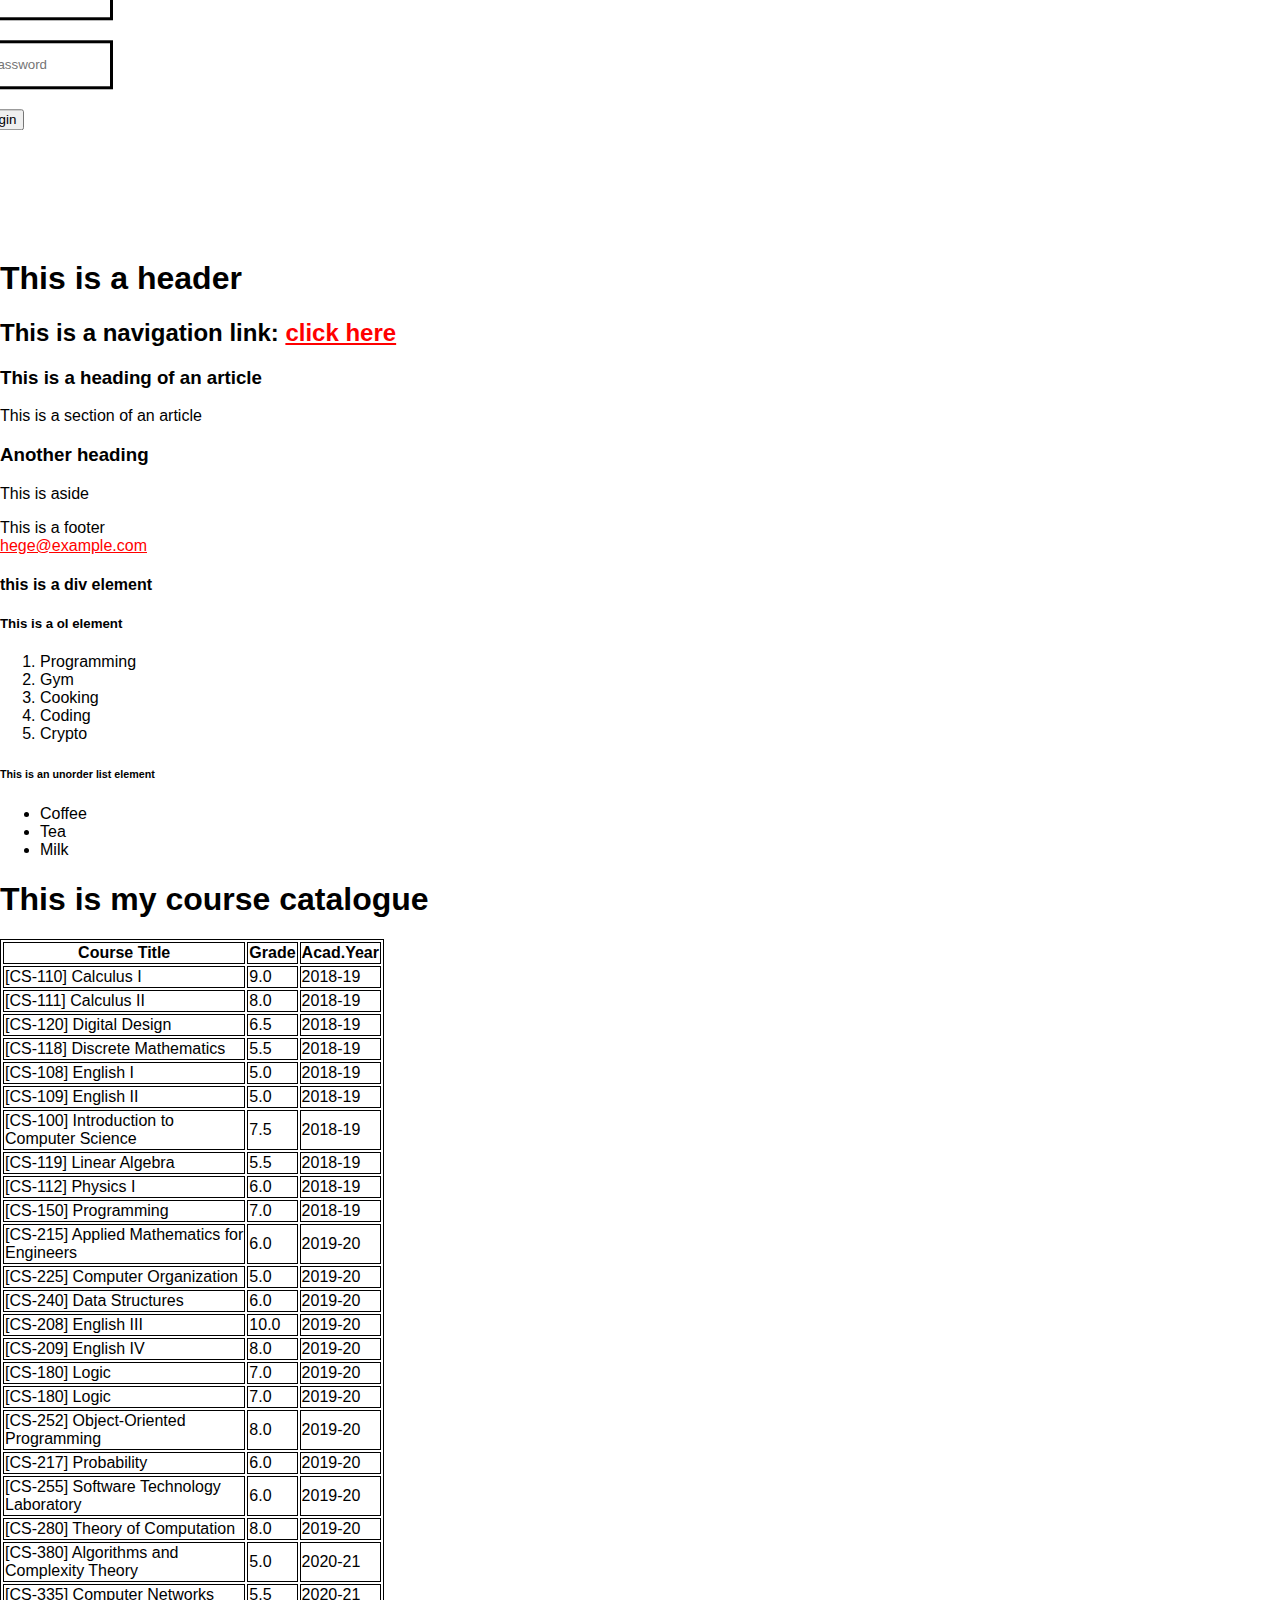
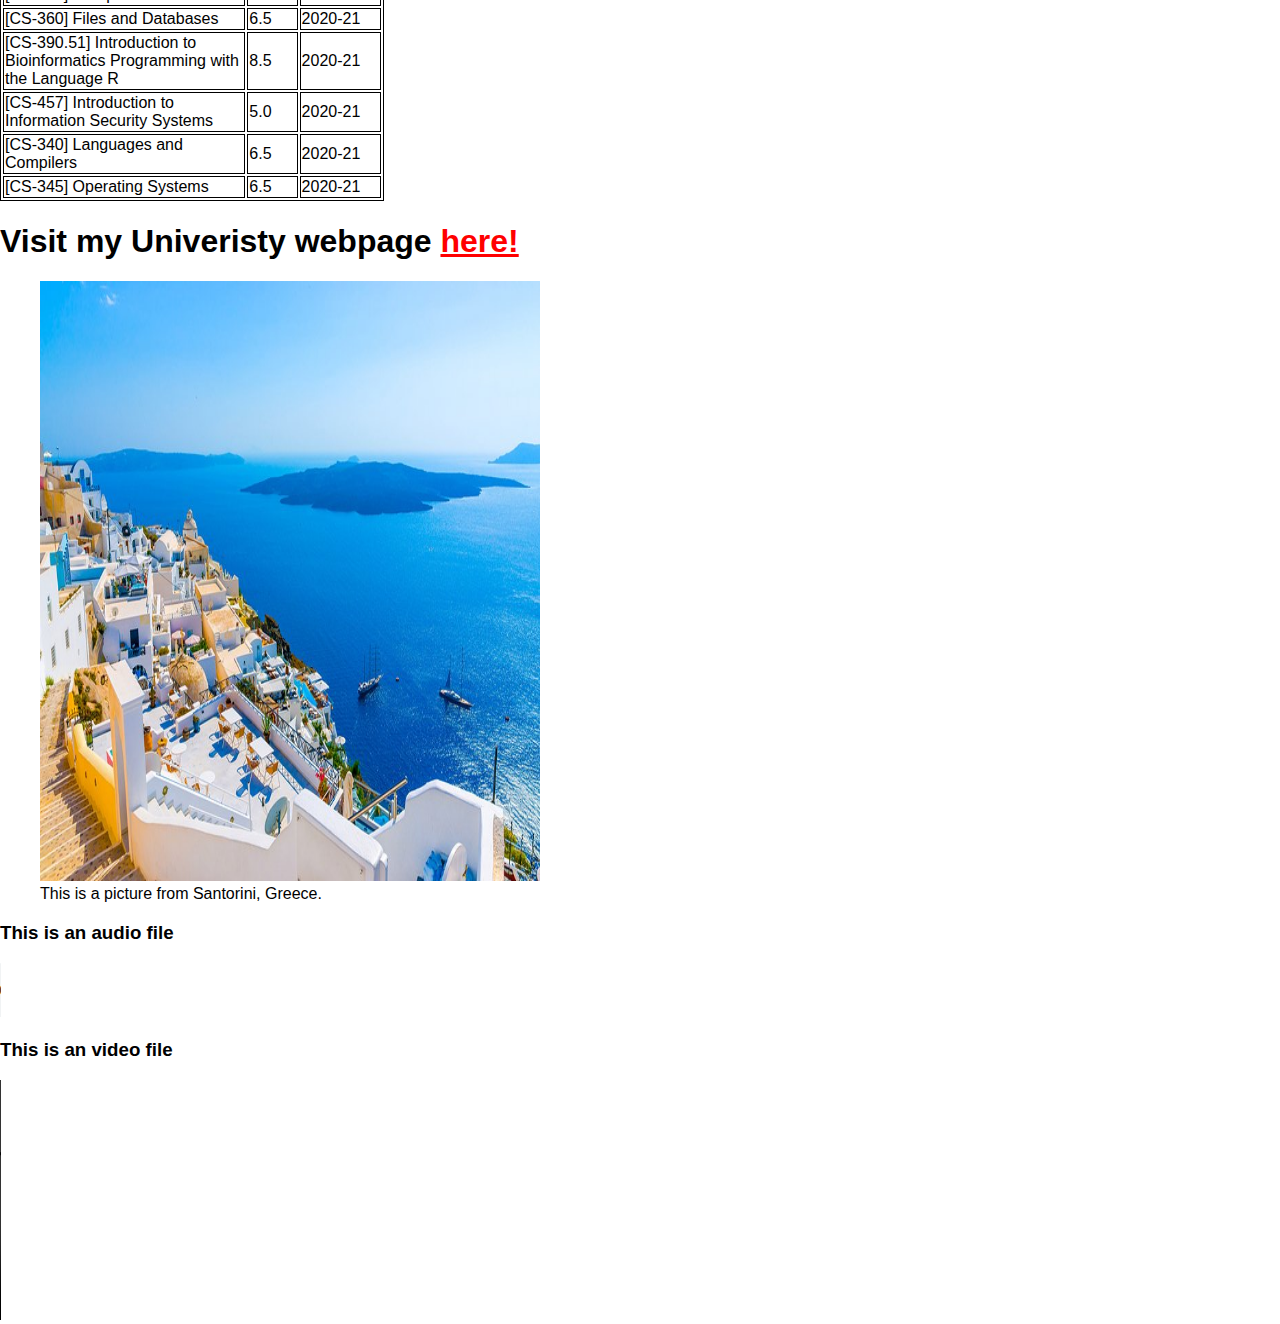
==== index.html @ 0626aeed "hi" ====
<!DOCTYPE html>
<html>
    <style>


    </style>

    <head>
        <title>GeorgeLeveWebsite</title>
        <script src="main.js"></script>
        <link rel="stylesheet" href="style.css">
    </head>

    <body>

        <form class="box" action="index.html" method="POST">
            <h1>
                login
            </h1>
            <input type="text" name="" placeholder="Enter Username" id="username">
            <input type="password" name="" placeholder="Enter Password" id="password">
            <input type="submit" name="" value="Login">
        </form>
        
        <header>
            <h1>This is a header</h1>
        </header>
        
        <nav>
            <h2>This is a navigation link:
                <a href="/html/">click here</a>
            </h2>
        </nav>

        <article>
            <h3>This is a heading of an article</h3>
            <section>This is a section of an article</section>
        </article>

        <aside>
            <h3>Another heading</h3>
            <p>This is aside</p>
        </aside>

        <footer>
            <p>This is a footer<br>
                <a href="mailto:hege@example.com">hege@example.com</a>
            </p>
        </footer>
    
        <div>
            <h4>this is a div element</h4>
        </div>

        <h5>This is a ol element</h5>
        <ol>
            <li>Programming</li>
            <li>Gym</li>
            <li>Cooking</li>
            <li>Coding</li>
            <li>Crypto</li>
        </ol>
        
        <h6>This is an unorder list element</h6>
        <ul start="30">
            <li>Coffee</li>
            <li>Tea</li>
            <li>Milk</li>
        </ul>

        <h1>This is my course catalogue</h1>
        <table style="width:30%">
            <tr>
                <th>Course Title</th>
                <th>Grade</th>
                <th>Acad.Year</th>
            </tr>

            <tr>
                <td>[CS-110] Calculus I</td>
                <td>9.0</td>
                <td>2018-19</td>
            </tr>
            <tr>
                <td>[CS-111] Calculus II</td>
                <td>8.0</td>
                <td>2018-19</td>
            </tr>
            <tr>
                <td>[CS-120] Digital Design</td>
                <td>6.5</td>
                <td>2018-19</td>
            </tr>
            <tr>
                <td>[CS-118] Discrete Mathematics</td>
                <td>5.5</td>
                <td>2018-19</td>
            </tr>
            <tr>
                <td>[CS-108] English I</td>
                <td>5.0</td>
                <td>2018-19</td>
            </tr>
            <tr>
                <td>[CS-109] English II</td>
                <td>5.0</td>
                <td>2018-19</td>
            </tr>
            <tr>
                <td>[CS-100] Introduction to Computer Science</td>
                <td>7.5</td>
                <td>2018-19</td>
            </tr>

            <tr>
                <td>[CS-119] Linear Algebra</td>
                <td>5.5</td>
                <td>2018-19</td>
            </tr>
            <tr>
                <td>[CS-112] Physics I</td>
                <td>6.0</td>
                <td>2018-19</td>
            </tr>
            <tr>
                <td>[CS-150] Programming</td>
                <td>7.0</td>
                <td>2018-19</td>
            </tr>
            <tr>
                <td>[CS-215] Applied Mathematics for Engineers</td>
                <td>6.0</td>
                <td>2019-20</td>
            </tr>
            <tr>
                <td>[CS-225] Computer Organization</td>
                <td>5.0</td>
                <td>2019-20</td>
            </tr>
            <tr>
                <td>[CS-240] Data Structures</td>
                <td>6.0</td>
                <td>2019-20</td>
            </tr>
            <tr>
                <td>[CS-208] English III</td>
                <td>10.0</td>
                <td>2019-20</td>
            </tr>
            <tr>
                <td>[CS-209] English IV</td>
                <td>8.0</td>
                <td>2019-20</td>
            </tr>
            <tr>
                <td>[CS-180] Logic</td>
                <td>7.0</td>
                <td>2019-20</td>
            </tr>
            <tr>
                <td>[CS-180] Logic</td>
                <td>7.0</td>
                <td>2019-20</td>
            </tr>
            <tr>
                <td>[CS-252] Object-Oriented Programming</td>
                <td>8.0</td>
                <td>2019-20</td>
            </tr>
            <tr>
                <td>[CS-217] Probability</td>
                <td>6.0</td>
                <td>2019-20</td>
            </tr>
            <tr>
                <td>[CS-255] Software Technology Laboratory</td>
                <td>6.0</td>
                <td>2019-20</td>
            </tr>
            <tr>
                <td>[CS-280] Theory of Computation</td>
                <td>8.0</td>
                <td>2019-20</td>
            </tr>
            <tr>
                <td>[CS-380] Algorithms and Complexity Theory</td>
                <td>5.0</td>
                <td>2020-21</td>
            </tr>
            <tr>
                <td>[CS-335] Computer Networks</td>
                <td>5.5</td>
                <td>2020-21</td>
            </tr>
            <tr>
                <td>[CS-360] Files and Databases</td>
                <td>6.5</td>
                <td>2020-21</td>
            </tr>
            <tr>
                <td>[CS-390.51] Introduction to Bioinformatics Programming with the
                    Language R</td>
                <td>8.5</td>
                <td>2020-21</td>
            </tr>
            <tr>
                <td>[CS-457] Introduction to Information Security Systems</td>
                <td>5.0</td>
                <td>2020-21</td>
            </tr>
            <tr>
                <td>[CS-340] Languages and Compilers</td>
                <td>6.5</td>
                <td>2020-21</td>
            </tr>
            <tr>
                <td>[CS-345] Operating Systems</td>
                <td>6.5</td>
                <td>2020-21</td>
            </tr>
        </table>

        <h1>Visit my Univeristy webpage
            <a href="https://www.csd.uoc.gr/CSD/index.jsp?lang=en">here!</a>
        </h1>

        <figure>
            <img src="santorini.jpg" alt="Santorini" width="500" height="600">
            <figcaption>This is a picture from Santorini, Greece.</figcaption>
        </figure>

        <h3>This is an audio file</h1>
        <audio controls>
            <source scr="rain.mp3" type="audio/mpeg">
        </audio>

        <h3>This is an video file</h1>
        <video width="320" height="240" controls>
            <source src="movie.mp4" type="video/mp4">
        </video>

    </body>
</html>
---- style.css ----
body{
    margin:0;
    padding:0;
    font-family: sans-serif;
}
table, th, td {
    border: 1px solid black;
}

/* unvisited link */
a:link {
    color: red;
}

/* visited link */
a:visited {
    color: green;
}

/* mouse over link */
a:hover {
    color: rgb(255, 162, 0);
}

/* selected link */
a:active {
    color: blue;
}
.box{
    width:300px
    padding=30px;
    top:50%;
    left:50%;
    transform: translate(-50%, -50%);
    backround:rgba(0,0,0,4);
    text-align:center;
}
.box h1{
    color: white;
    text-transform: uppercase;
    font-weight:700;
}
.box input[type="text"],.box input[type="password"]{

    border: 0;
    background: none;
    display: block;
    margin: 20px auto;
    text-align: center;
    border:3px solid;
    padding: 14px 10px;
    width: 200px;
    outline: none;
}
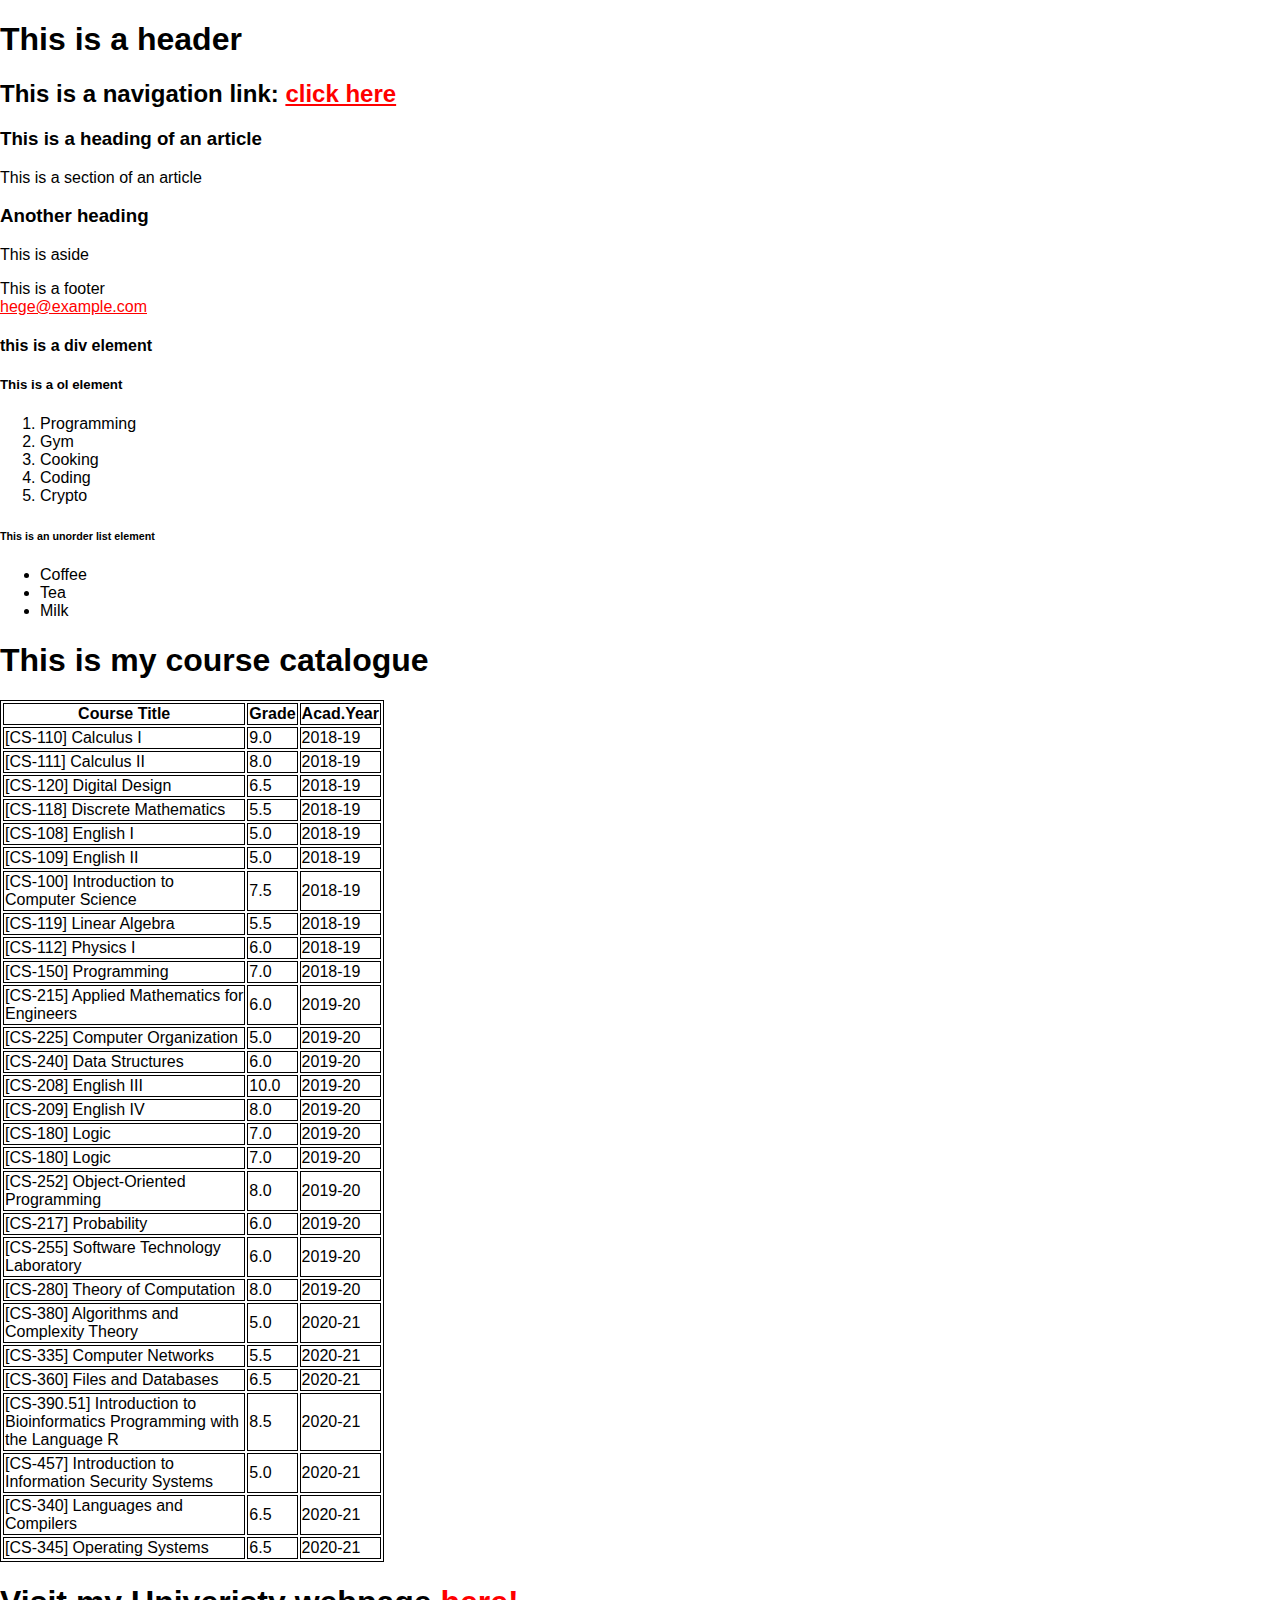
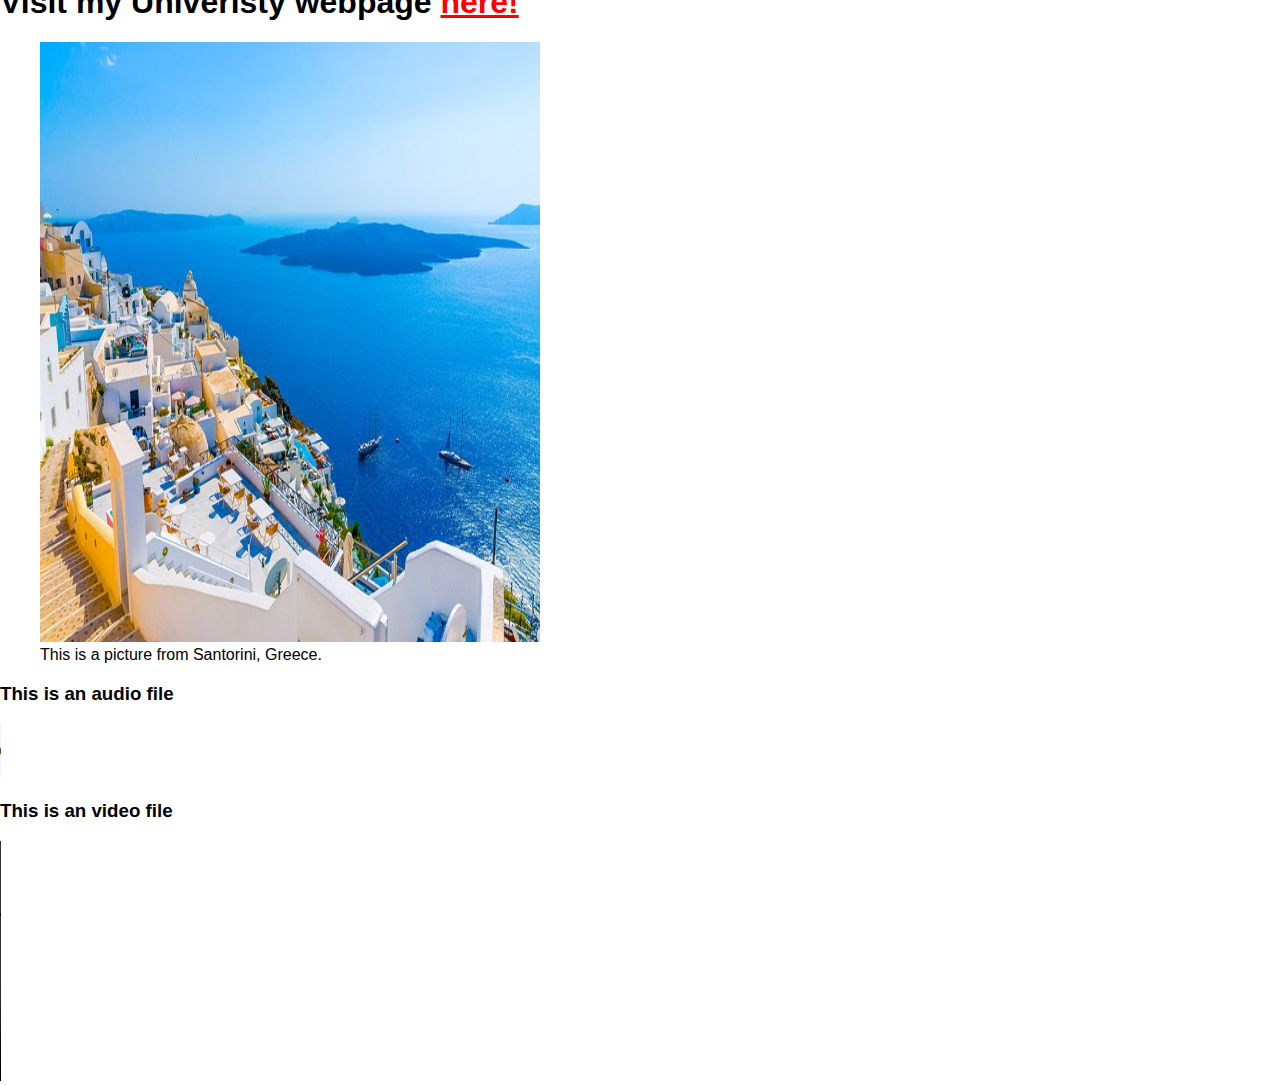
==== commit 34fe8a82: "kasdcjg" ====
--- a/index.html
+++ b/index.html
@@ -6,21 +6,13 @@
     </style>
 
     <head>
-        <title>GeorgeLeveWebsite</title>
+        <title>GeorgeWebsite</title>
         <script src="main.js"></script>
         <link rel="stylesheet" href="style.css">
     </head>
 
     <body>
 
-        <form class="box" action="index.html" method="POST">
-            <h1>
-                login
-            </h1>
-            <input type="text" name="" placeholder="Enter Username" id="username">
-            <input type="password" name="" placeholder="Enter Password" id="password">
-            <input type="submit" name="" value="Login">
-        </form>
         
         <header>
             <h1>This is a header</h1>
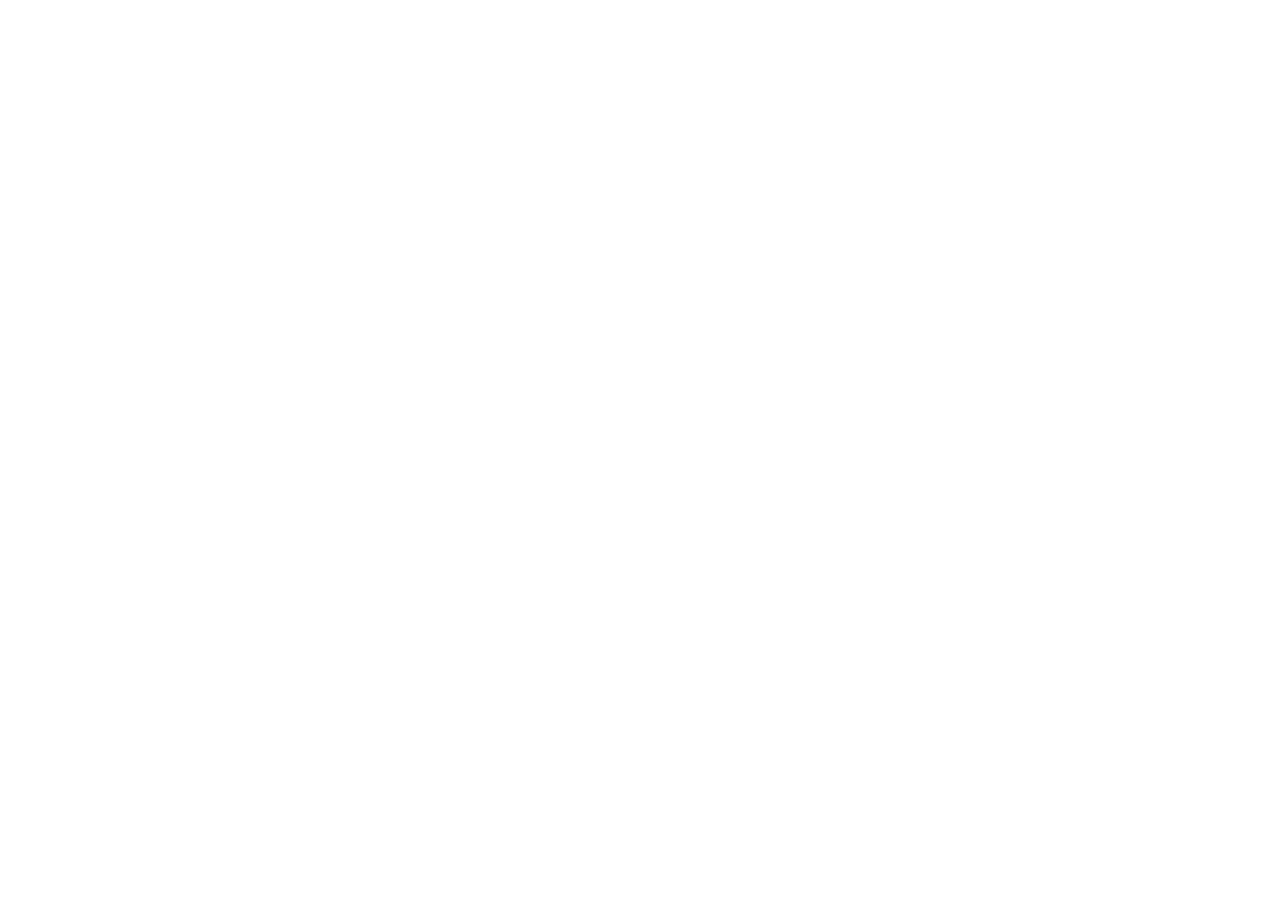
==== commit 0ee6ec64: "changes" ====
--- a/index.html
+++ b/index.html
@@ -13,9 +13,9 @@
 
     <body>
 
-        
+        <button onclick="printamessage();">press me!</button>
         <header>
-            <h1>This is a header</h1>
+            <h1 class="myheader" >Halloween</h1>
         </header>
         
         <nav>
@@ -72,148 +72,12 @@
                 <td>[CS-110] Calculus I</td>
                 <td>9.0</td>
                 <td>2018-19</td>
-            </tr>
-            <tr>
-                <td>[CS-111] Calculus II</td>
-                <td>8.0</td>
-                <td>2018-19</td>
-            </tr>
-            <tr>
-                <td>[CS-120] Digital Design</td>
-                <td>6.5</td>
-                <td>2018-19</td>
-            </tr>
-            <tr>
-                <td>[CS-118] Discrete Mathematics</td>
-                <td>5.5</td>
-                <td>2018-19</td>
-            </tr>
-            <tr>
-                <td>[CS-108] English I</td>
-                <td>5.0</td>
-                <td>2018-19</td>
-            </tr>
-            <tr>
-                <td>[CS-109] English II</td>
-                <td>5.0</td>
-                <td>2018-19</td>
-            </tr>
-            <tr>
-                <td>[CS-100] Introduction to Computer Science</td>
-                <td>7.5</td>
-                <td>2018-19</td>
-            </tr>
-
-            <tr>
-                <td>[CS-119] Linear Algebra</td>
-                <td>5.5</td>
-                <td>2018-19</td>
-            </tr>
-            <tr>
-                <td>[CS-112] Physics I</td>
-                <td>6.0</td>
-                <td>2018-19</td>
-            </tr>
-            <tr>
-                <td>[CS-150] Programming</td>
-                <td>7.0</td>
-                <td>2018-19</td>
-            </tr>
-            <tr>
-                <td>[CS-215] Applied Mathematics for Engineers</td>
-                <td>6.0</td>
-                <td>2019-20</td>
-            </tr>
-            <tr>
-                <td>[CS-225] Computer Organization</td>
-                <td>5.0</td>
-                <td>2019-20</td>
-            </tr>
-            <tr>
-                <td>[CS-240] Data Structures</td>
-                <td>6.0</td>
-                <td>2019-20</td>
-            </tr>
-            <tr>
-                <td>[CS-208] English III</td>
-                <td>10.0</td>
-                <td>2019-20</td>
-            </tr>
-            <tr>
-                <td>[CS-209] English IV</td>
-                <td>8.0</td>
-                <td>2019-20</td>
-            </tr>
-            <tr>
-                <td>[CS-180] Logic</td>
-                <td>7.0</td>
-                <td>2019-20</td>
-            </tr>
-            <tr>
-                <td>[CS-180] Logic</td>
-                <td>7.0</td>
-                <td>2019-20</td>
-            </tr>
-            <tr>
-                <td>[CS-252] Object-Oriented Programming</td>
-                <td>8.0</td>
-                <td>2019-20</td>
-            </tr>
-            <tr>
-                <td>[CS-217] Probability</td>
-                <td>6.0</td>
-                <td>2019-20</td>
-            </tr>
-            <tr>
-                <td>[CS-255] Software Technology Laboratory</td>
-                <td>6.0</td>
-                <td>2019-20</td>
-            </tr>
-            <tr>
-                <td>[CS-280] Theory of Computation</td>
-                <td>8.0</td>
-                <td>2019-20</td>
-            </tr>
-            <tr>
-                <td>[CS-380] Algorithms and Complexity Theory</td>
-                <td>5.0</td>
-                <td>2020-21</td>
-            </tr>
-            <tr>
-                <td>[CS-335] Computer Networks</td>
-                <td>5.5</td>
-                <td>2020-21</td>
-            </tr>
-            <tr>
-                <td>[CS-360] Files and Databases</td>
-                <td>6.5</td>
-                <td>2020-21</td>
-            </tr>
-            <tr>
-                <td>[CS-390.51] Introduction to Bioinformatics Programming with the
-                    Language R</td>
-                <td>8.5</td>
-                <td>2020-21</td>
-            </tr>
-            <tr>
-                <td>[CS-457] Introduction to Information Security Systems</td>
-                <td>5.0</td>
-                <td>2020-21</td>
-            </tr>
-            <tr>
-                <td>[CS-340] Languages and Compilers</td>
-                <td>6.5</td>
-                <td>2020-21</td>
-            </tr>
-            <tr>
-                <td>[CS-345] Operating Systems</td>
-                <td>6.5</td>
-                <td>2020-21</td>
-            </tr>
         </table>
 
+        <img src="santorini.jpg" alt="Girl in a jacket" width="500" height="600"> 
+
         <h1>Visit my Univeristy webpage
-            <a href="https://www.csd.uoc.gr/CSD/index.jsp?lang=en">here!</a>
+            <a href="https://en.wikipedia.org/wiki/Halloween">here!</a>
         </h1>
 
         <figure>
--- a/style.css
+++ b/style.css
@@ -1,3 +1,10 @@
+.myheader{
+    font-weight: 300;
+    font-size: "xx-small";
+    font-family: "cursive";
+
+}
+
 body{
     margin:0;
     padding:0;
